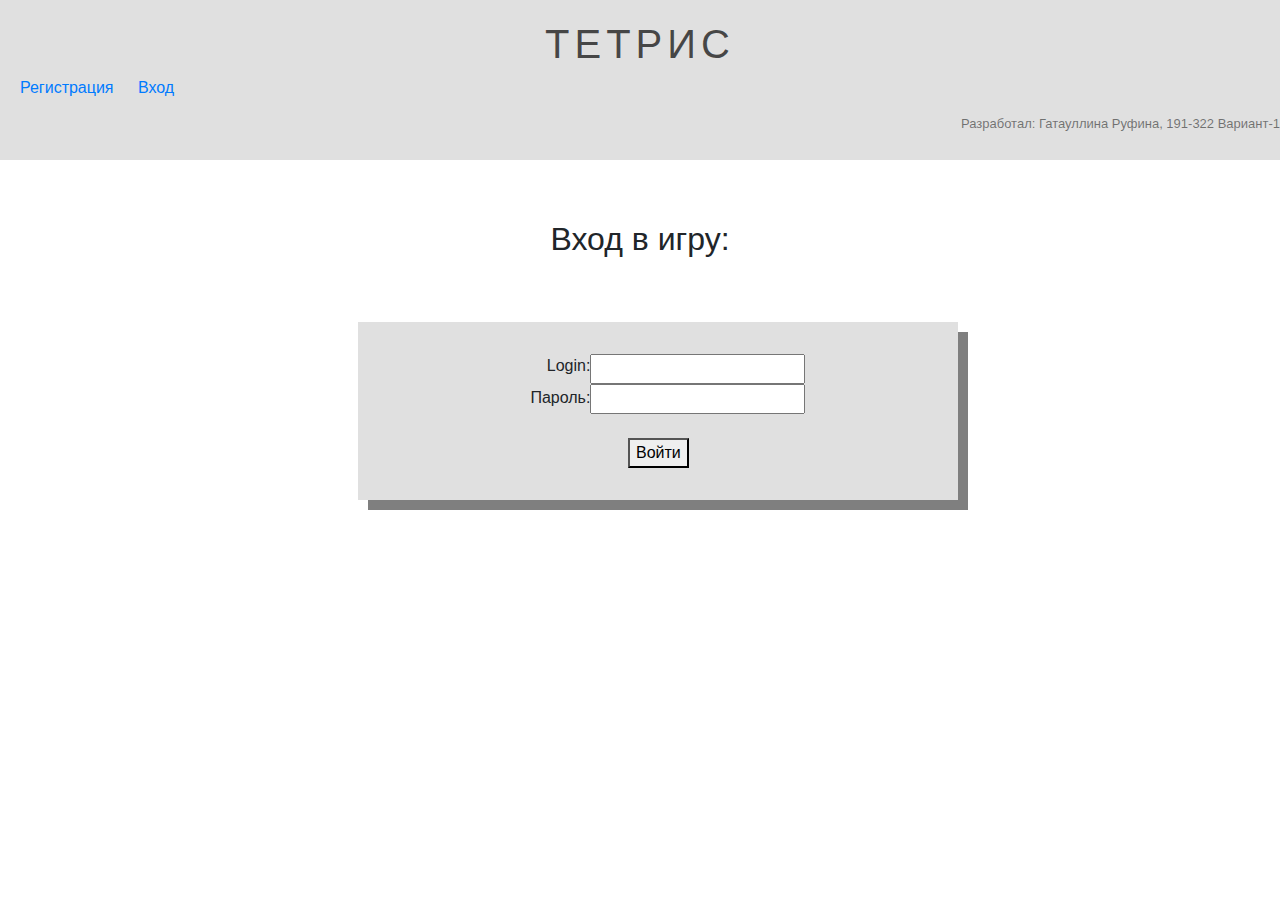
==== index.html @ 1cd1988d "css" ====
<!DOCTYPE html>
<html lang="en">
<head>
    <meta charset="UTF-8">
    <meta name="viewport" content="width=device-width, initial-scale=1.0">
    <meta http-equiv="X-UA-Compatible" content="ie=edge">
    <link rel="stylesheet" href="index.css">
    <link rel="stylesheet" href="https://stackpath.bootstrapcdn.com/bootstrap/4.3.1/css/bootstrap.min.css" integrity="sha384-ggOyR0iXCbMQv3Xipma34MD+dH/1fQ784/j6cY/iJTQUOhcWr7x9JvoRxT2MZw1T" crossorigin="anonymous">
    <title>Document</title>
</head>
<body>
    <header>
            <h1 class="tetris">ТЕТРИС</h1>
        <div class='regist'>
            <a href="">Регистрация</a>
            <a href="">Вход</a>
        </div>
            <div class="nameDev">
                <h3  style="font-size: 13px; padding-top: 1rem;"> Разработал: Гатауллина Руфина, 191-322 Вариант-1</h3>
            </div> 
    </header>
    <main>
        <h2 style="text-align:center; margin-top:60px;">Вход в игру:</h2>
        <div class="form">
            <form method="post" action="" >    
                    <div style="text-align:center; margin-left:100px">
                      <div style="float:left; display:block;width:100px; text-align:right">   
                      <label for="login">Login:</label> 
                      <label for="password1">Пароль:</label>
                  </div>
                  <div style="float:left; display:block;width:100px; text-align:right">
                         <input type="text" name="fullname" id="login" class="txt" />
                         <input type="password" name="password1" id="password1" class="txt" />
                       
                     </div> 
                     <div class="clearfix"></div> 
                     </div>
                      <button class="button1">Войти</button>
                  </form>
                </div>
    </main>
</body>
</html>
---- index.css ----
form{
    background-color: rgb(100, 98, 98,0.2);
    box-shadow: 10px 10px 0 0 rgba(0, 0, 0, 0.5);
    padding: 2rem;
    width: 600px;
    height: 100%;
 }
 input{
    text-align: center;
  }
  .clearfix {
    height: 0px;
    clear: both;
  }
  a{
      text-decoration: none;
      margin-left: 20px;
  }
  a:hover{

  }
 form{
     text-align: center;
     vertical-align: middle;
 }
  header{
    padding-top:20px;
      text-align: center;
      background-color: rgb(100, 98, 98,0.2);
  }
  .nameDev{
      padding-bottom: 20px; 
      text-align: right;
      color: rgba(0, 0, 0, 0.5);
      
  }
  .regist{
    text-align: left;
    color: rgba(0, 0, 0, 0.5);
    
}
  .tetris{
      font-size: 40px;
      letter-spacing: 5px;
      color: rgba(0, 0, 0, 0.7);
  }
.form{
    margin-top:5%;
    margin-left: 28%;
}
.button1{
 margin-top: 20px;
}
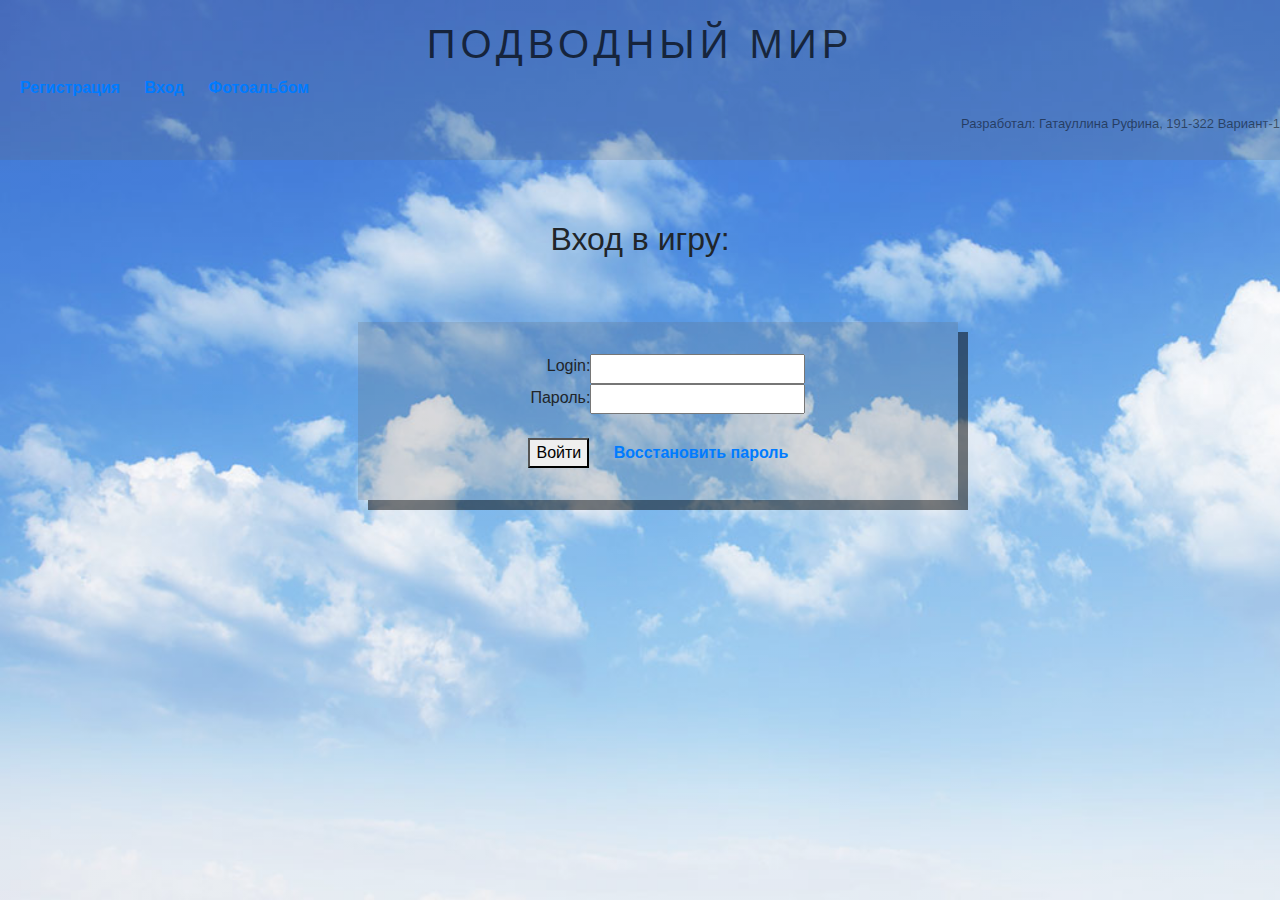
==== commit 72795f7f: "css" ====
--- a/index.html
+++ b/index.html
@@ -10,10 +10,11 @@
 </head>
 <body>
     <header>
-            <h1 class="tetris">ТЕТРИС</h1>
+            <h1 class="tetris">ПОДВОДНЫЙ МИР</h1>
         <div class='regist'>
-            <a href="">Регистрация</a>
+            <a href="registr/index.html">Регистрация</a>
             <a href="">Вход</a>
+            <a href="photo/index.html">Фотоальбом</a>
         </div>
             <div class="nameDev">
                 <h3  style="font-size: 13px; padding-top: 1rem;"> Разработал: Гатауллина Руфина, 191-322 Вариант-1</h3>
@@ -36,8 +37,10 @@
                      <div class="clearfix"></div> 
                      </div>
                       <button class="button1">Войти</button>
+                      <a href="">Восстановить пароль</a>
                   </form>
                 </div>
+               
     </main>
 </body>
 </html>--- a/index.css
+++ b/index.css
@@ -1,3 +1,11 @@
+body {
+    text-align: center;
+    position: relative;
+    background: linear-gradient( rgba(255, 255, 255, 0.2), rgba(255, 255, 255, 0.2) ),  url('11.jpg');
+    background-repeat: no-repeat;
+    background-size: cover;
+    background-attachment: fixed;
+  } 
 form{
     background-color: rgb(100, 98, 98,0.2);
     box-shadow: 10px 10px 0 0 rgba(0, 0, 0, 0.5);
@@ -13,6 +21,7 @@
     clear: both;
   }
   a{
+      font-weight: bolder;
       text-decoration: none;
       margin-left: 20px;
   }
@@ -51,3 +60,16 @@
 .button1{
  margin-top: 20px;
 }
+main{
+    text-align: center;
+}
+a:hover{
+    padding:1rem;
+    background-color: rgba(255, 255, 255, 0.3);
+    text-decoration: none;
+    outline: none;
+    
+    }
+    a{
+        transition: 0.6s;
+    }